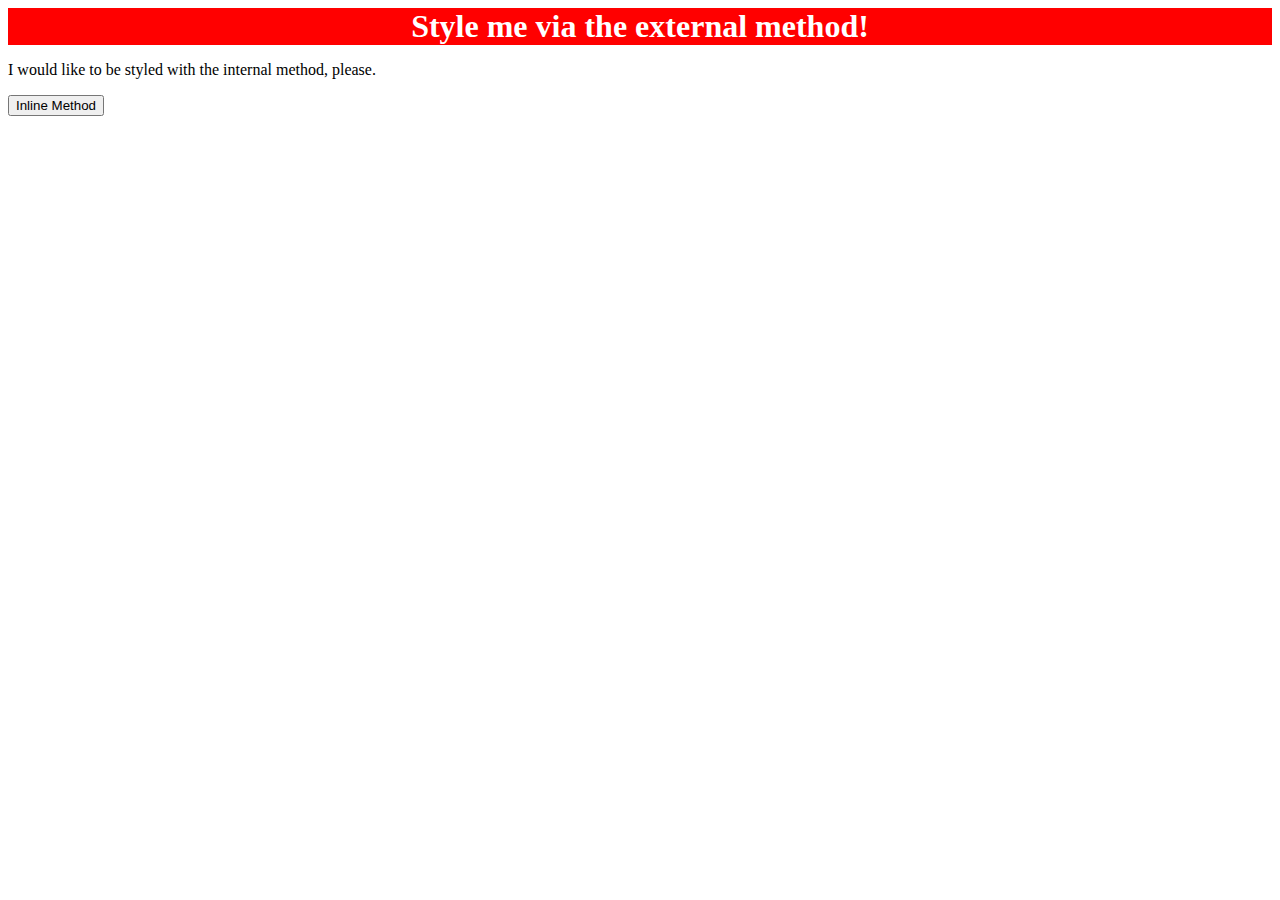
==== foundations/01-css-methods/index.html @ 61937ce8 "Add css to the div element using external method" ====
<!DOCTYPE html>
<html lang="en">
  <head>
    <meta charset="UTF-8">
    <meta http-equiv="X-UA-Compatible" content="IE=edge">
    <meta name="viewport" content="width=device-width, initial-scale=1.0">
    <title>Methods for Adding CSS</title>
    <link rel="stylesheet" href="styles.css">
  </head>
  <body>
    <div>Style me via the external method!</div>
    <p>I would like to be styled with the internal method, please.</p>
    <button>Inline Method</button>
  </body>
</html>
---- foundations/01-css-methods/styles.css ----
div {
  background-color: red;
  color: white;
  font-size: 32px;
  text-align: center;
  font-weight: bold;
}
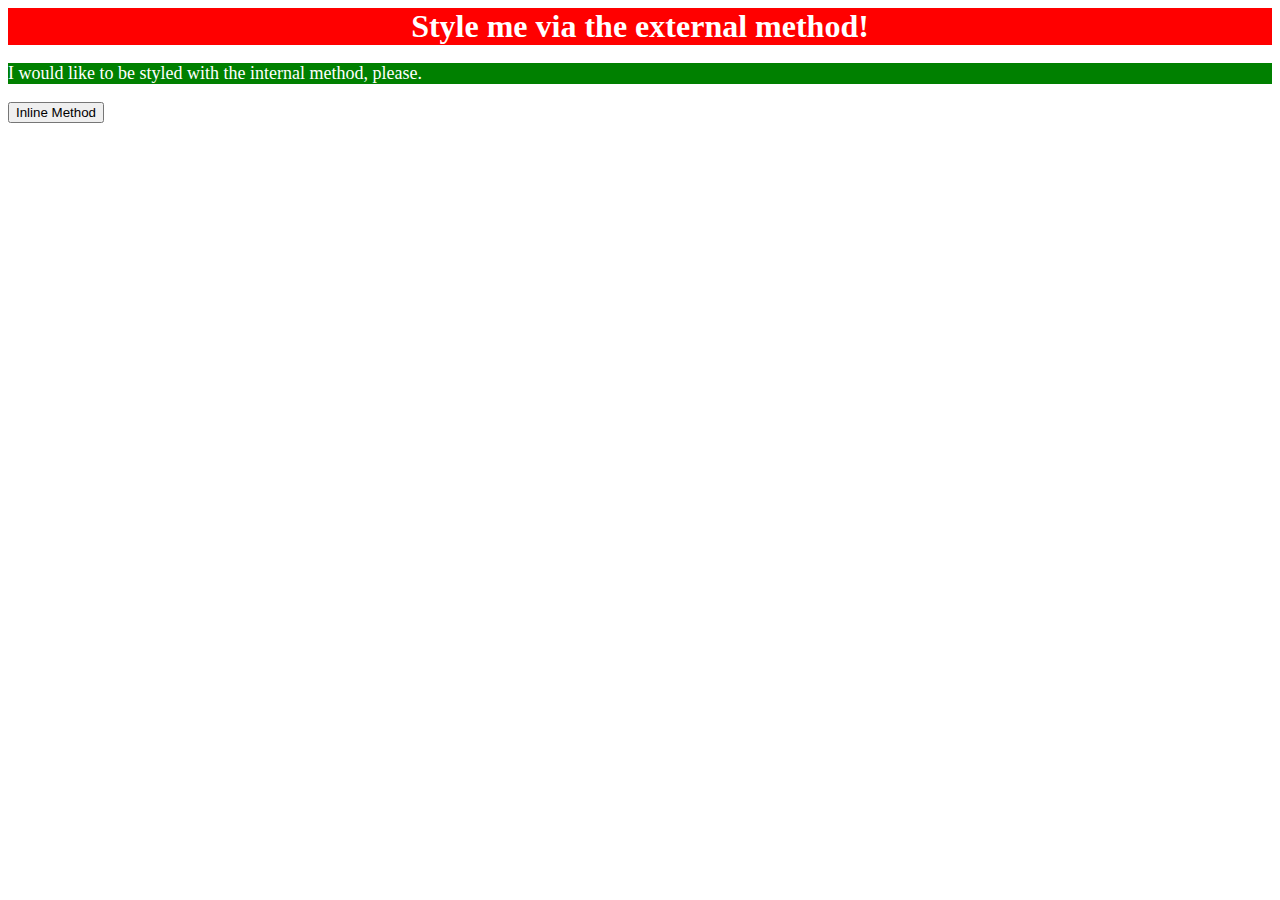
==== commit 647617f6: "Add css styles to the p element using internal method" ====
--- a/foundations/01-css-methods/index.html
+++ b/foundations/01-css-methods/index.html
@@ -6,6 +6,13 @@
     <meta name="viewport" content="width=device-width, initial-scale=1.0">
     <title>Methods for Adding CSS</title>
     <link rel="stylesheet" href="styles.css">
+    <style>
+      p {
+        background-color: green;
+        color: white;
+        font-size: 18px;
+      }
+    </style>
   </head>
   <body>
     <div>Style me via the external method!</div>
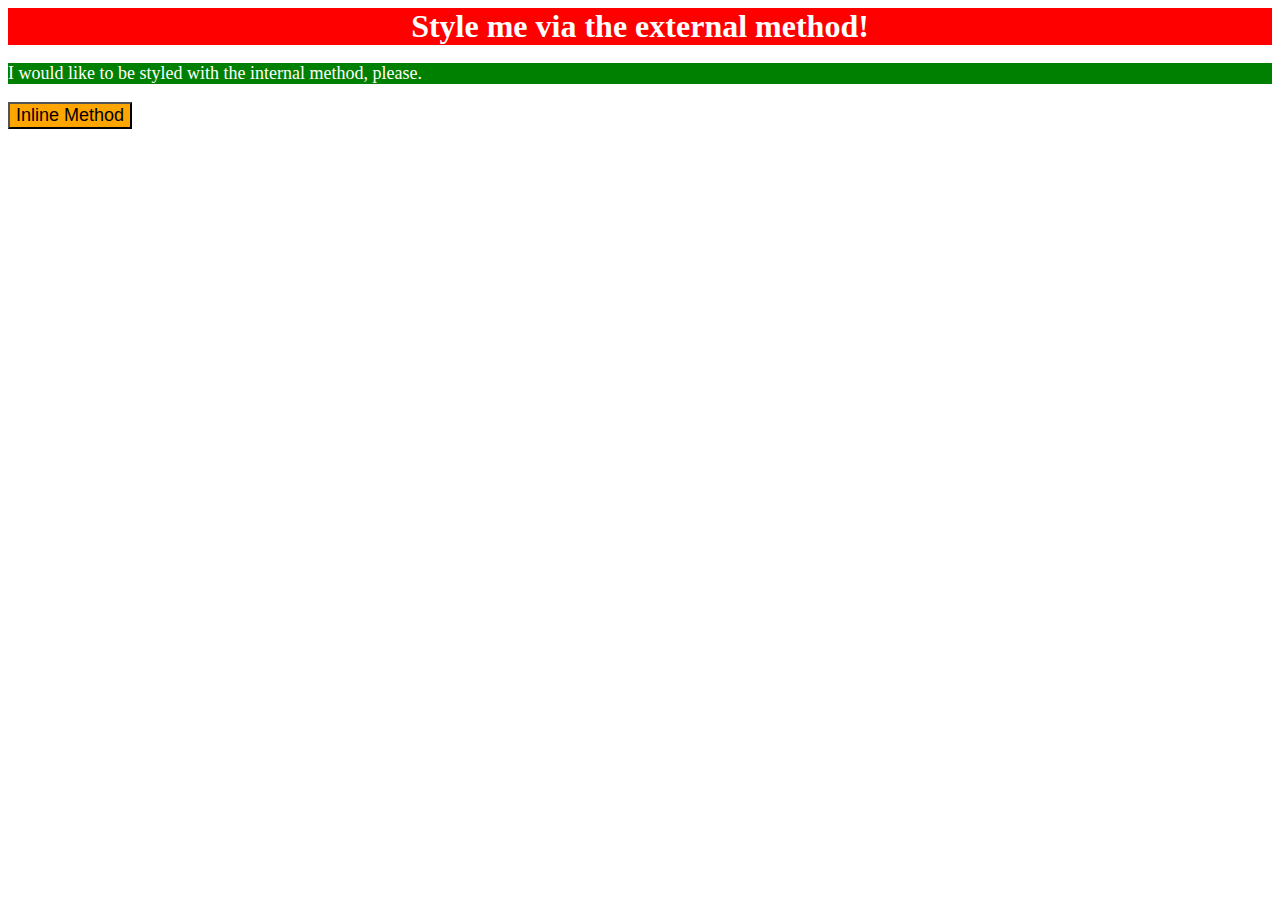
==== commit 9c4ba7a8: "Add css styles to the button element using inline method" ====
--- a/foundations/01-css-methods/index.html
+++ b/foundations/01-css-methods/index.html
@@ -17,6 +17,6 @@
   <body>
     <div>Style me via the external method!</div>
     <p>I would like to be styled with the internal method, please.</p>
-    <button>Inline Method</button>
+    <button style="background-color: orange; font-size: 18px;">Inline Method</button>
   </body>
 </html>